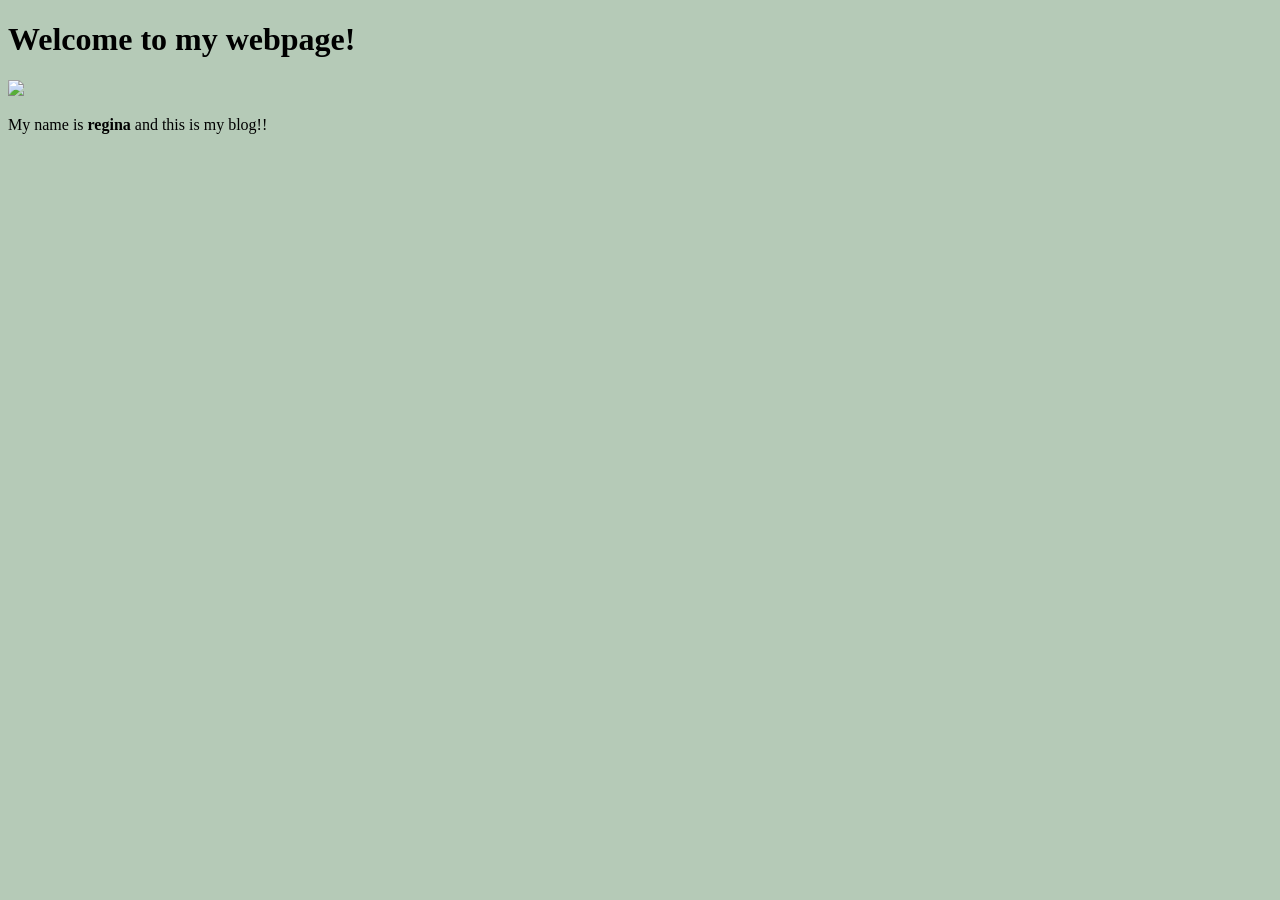
==== rejingles.html @ 297716af "initial commit, first html tests" ====
<!DOCTYPE html>
<html>
    <title>Regina Realino Reyes</title>
    <body style="background-color: #B5CAB7;">
        <h1>Welcome to my webpage!</h1>
        <img src = "https://static.wikia.nocookie.net/kpop/images/9/9b/GOT7_Winter_Heptagon_group_concept_photo_1.png/revision/latest?cb=20241226201039">
        <p> My name is <b>regina</b> and this is my blog!!</p>
    </body>
</html>
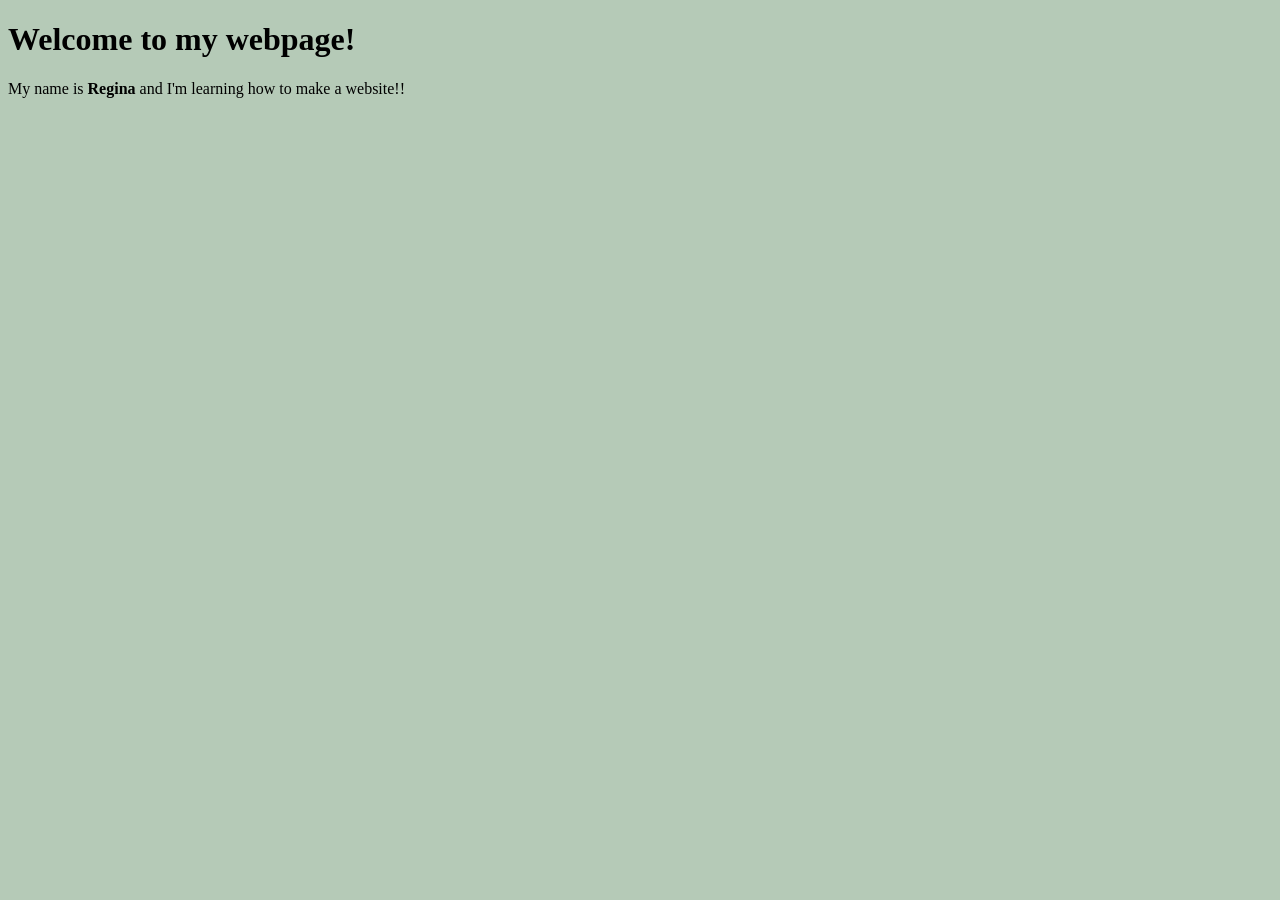
==== commit 9531342a: "created separate css file" ====
--- a/rejingles.html
+++ b/rejingles.html
@@ -1,9 +1,11 @@
 <!DOCTYPE html>
 <html>
+<head>
+    <link rel= "stylesheet" href = "rejingles.css"
+</head>
     <title>Regina Realino Reyes</title>
-    <body style="background-color: #B5CAB7;">
+    <body>
         <h1>Welcome to my webpage!</h1>
-        <img src = "https://static.wikia.nocookie.net/kpop/images/9/9b/GOT7_Winter_Heptagon_group_concept_photo_1.png/revision/latest?cb=20241226201039">
-        <p> My name is <b>regina</b> and this is my blog!!</p>
+        <p> My name is <b>Regina</b> and I'm learning how to make a website!!</p>
     </body>
 </html>
--- a/rejingles.css
+++ b/rejingles.css
@@ -0,0 +1,3 @@
+body {
+    background-color: #B5CAB7;
+}
